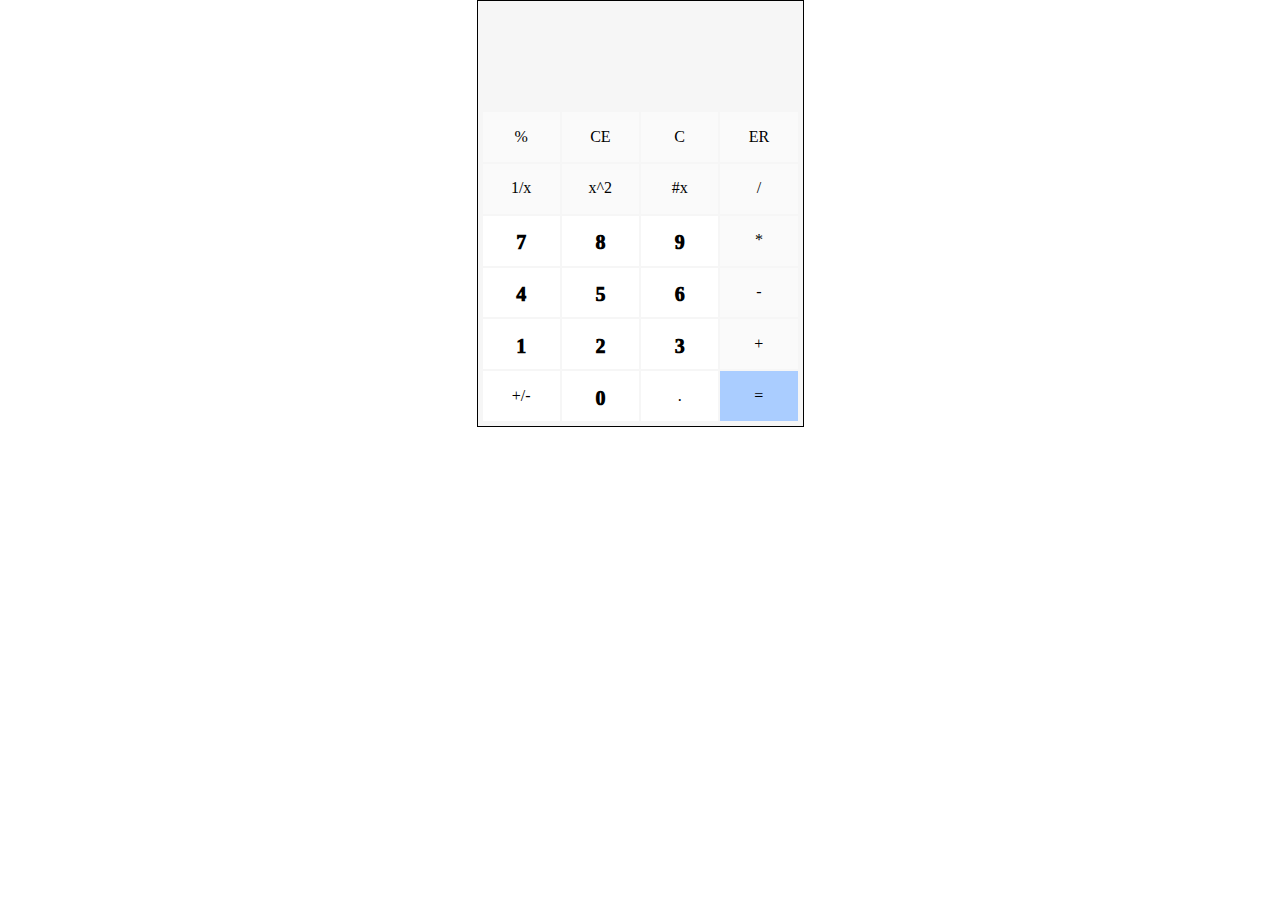
==== Calculator.html @ 677b8e86 "Initial commit" ====
<!DOCTYPE html>
<html lang="en">
<head>
    <meta charset="UTF-8">
    <meta name="viewport" content="width=device-width, initial-scale=1.0">
    <title>Calculator</title>
    <link rel="stylesheet" href="Calculator.css">
</head>
<body>
    <div class="calc__container">
        <div class="header__display"></div>

        <div class="selectors__container">
            <div class="remainder operator">%</div>
            <div class="clear-entry operator">CE</div>
            <div class="clear operator">C</div>
            <div class="erase-last-number operator">ER</div>

            <div class="divide-1-by-x operator">1/x</div>
            <div class="x-squared operator">x^2</div>
            <div class="square-root-of-x operator">#x</div>
            <div class="divide operator">/</div>
            
            <div class="num7 number">7</div>
            <div class="num8 number">8</div>
            <div class="num9 number">9</div>
            <div class="times operator">*</div>

            <div class="num4 number">4</div>
            <div class="num5 number">5</div>
            <div class="num6 number">6</div>
            <div class="minus operator">-</div>

            <div class="num1 number">1</div>
            <div class="num2 number">2</div>
            <div class="num3 number">3</div>
            <div class="plus operator">+</div>

            <div class="change-sign last-line-operator">+/-</div>
            <div class="num0 number">0</div>
            <div class="decimal last-line-operator">.</div>
            <div class="equale equale-operator">=</div>
        </div>
    </div>


    <script src="Calculator.js"></script>
</body>
</html>
---- Calculator.css ----
* {
    margin: 0;
}

.calc__container {
    border: 1px solid black;
    width: 325px;
    height: 425px;
    background: rgba(246, 246, 246, 1);
    margin: auto;
    display: grid;
    grid-template-rows: 25% 75%;
}

.header__display {

}

.selectors__container {
    display: grid;
    grid-template-rows: 1fr 1fr 1fr 1fr 1fr 1fr;
    grid-template-columns: 1fr 1fr 1fr 1fr;
    grid-template-areas: 
    "remainder clear-entry clear erase-last-number"
    "divide-1-by-x x-squared square-root-of-x divide"
    "num7 num8 num9 timesOP"
    "num4 num5 num6 minus"
    "num1 num2 num3 plus"
    "change-sign num0 decimalOP equale";
    grid-column-gap: 2px;
    grid-row-gap: 2px;
    padding: 5px;
}

.operator {
    background: rgba(250, 250, 250, 1);
    text-align: center;
    padding: 20% 0 0 0;
}

.number {
    background: rgba(255, 255, 255, 1);
    font-size: 125%;
    font-weight: 1000;
    text-align: center;
    padding: 20% 0 0 0;
}

.last-line-operator {
    background: rgba(255, 255, 255, 1);
    text-align: center;
    padding: 20% 0 0 0;
}

.equale-operator {
    background: rgb(170, 205, 255);
    text-align: center;
    padding: 20% 0 0 0;
}

.remainder {
    grid-area: remainder;
}
.clear-entry {
    grid-area: clear-entry;
}
.clear {
    grid-area: clear;
}
.erase-last-number {
    grid-area: erase-last-number;
}
.divide-1-by-x {
    grid-area: divide-1-by-x;
}
.x-squared {
    grid-area: x-squared;
}
.square-root-of-x {
    grid-area: square-root-of-x;
}
.divide {
    grid-area: divide;
}
.num7 {
    grid-area: num7;
}
.num8 {
    grid-area: num8;
}
.num9 {
    grid-area: num9;
}
.times operator {
    grid-area: timesOP; /*times is a key word do I changed the name to - time operator*/
}
.num4 {
    grid-area: num4;
}
.num5 {
    grid-area: num5;
}
.num6 {
    grid-area: num6;
}
.minus {
    grid-area: minus;
}
.num1 {
    grid-area: num1;
}
.num2 {
    grid-area: num2;
}
.num3 {
    grid-area: num3;
}
.plus {
    grid-area: plus;
}
.change-sign {
    grid-area: change-sign;
}
.num0 {
    grid-area: num0;
}
.decimal {
    grid-area: decimalOP; /*decimal is a key word do I changed the name to - decimal operator*/
}
.equale {
    grid-area: equale;
}
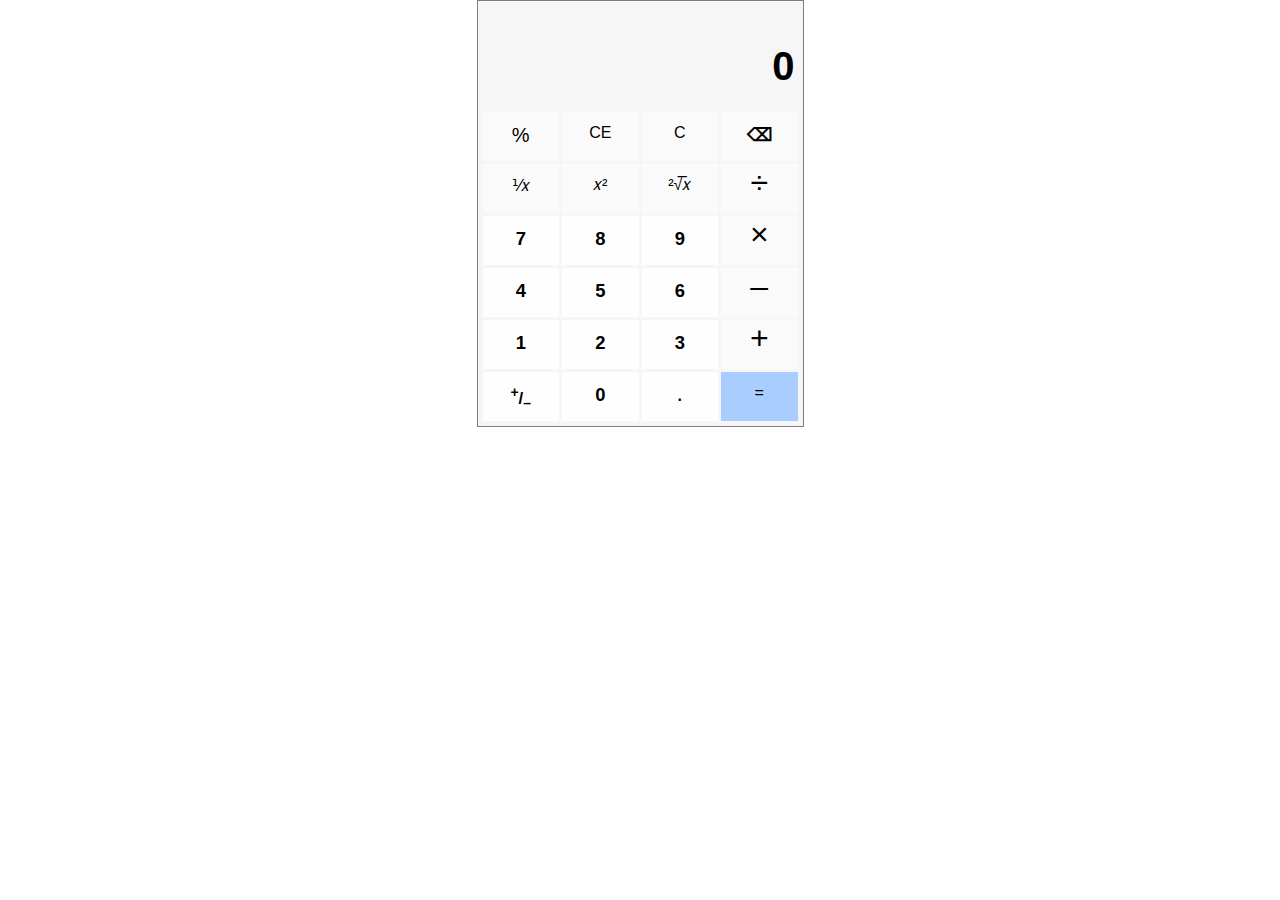
==== commit 6412f795: "uploading files that have not been pushed" ====
--- a/Calculator.html
+++ b/Calculator.html
@@ -8,38 +8,42 @@
 </head>
 <body>
     <div class="calc__container">
-        <div class="header__display"></div>
+        <div class="full__header" id="full-header">
+            <div class="overflow__arrow overflow__arrow-hidden overflow__arrow-open" id="arrow-open">&#x276F</div>
+            <div class="header__display" id="display">0</div>
+            <div class="overflow__arrow overflow__arrow-hidden overflow__arrow-close" id="arrow-close">&#x276E</div>
+        </div>
 
-        <div class="selectors__container">
-            <div class="remainder operator">%</div>
-            <div class="clear-entry operator">CE</div>
-            <div class="clear operator">C</div>
-            <div class="erase-last-number operator">ER</div>
+        <div class="selectors__container" id="selectors-container">
+            <div class="remainder operator" id="remainder">%</div>
+            <div class="clear-entry operator" id="clear-entry">CE</div>
+            <div class="clear operator" id="clear">C</div>
+            <div class="erase-last-number operator" id="erase-last-number">&#9003</div>
 
-            <div class="divide-1-by-x operator">1/x</div>
-            <div class="x-squared operator">x^2</div>
-            <div class="square-root-of-x operator">#x</div>
-            <div class="divide operator">/</div>
+            <div class="divide-1-by-x operator" id="divide-1-by-x">&#x215F&#119909</div>
+            <div class="x-squared operator" id="x-squared">&#119909&#178</div>
+            <div class="square-root-of-x operator" id="square-root-of-x">&#178&#8730&#773&#119909</div>
+            <div class="divide operator" id="divide">&divide</div>
             
-            <div class="num7 number">7</div>
-            <div class="num8 number">8</div>
-            <div class="num9 number">9</div>
-            <div class="times operator">*</div>
+            <div class="num7 number" id="7">7</div>
+            <div class="num8 number" id="8">8</div>
+            <div class="num9 number" id="9">9</div>
+            <div class="times operator" id="times">&times</div>
 
-            <div class="num4 number">4</div>
-            <div class="num5 number">5</div>
-            <div class="num6 number">6</div>
-            <div class="minus operator">-</div>
+            <div class="num4 number" id="4">4</div>
+            <div class="num5 number" id="5">5</div>
+            <div class="num6 number" id="6">6</div>
+            <div class="minus operator" id="minus">&#8211</div>
 
-            <div class="num1 number">1</div>
-            <div class="num2 number">2</div>
-            <div class="num3 number">3</div>
-            <div class="plus operator">+</div>
+            <div class="num1 number" id="1">1</div>
+            <div class="num2 number" id="2">2</div>
+            <div class="num3 number" id="3">3</div>
+            <div class="plus operator" id="plus">+</div>
 
-            <div class="change-sign last-line-operator">+/-</div>
-            <div class="num0 number">0</div>
-            <div class="decimal last-line-operator">.</div>
-            <div class="equale equale-operator">=</div>
+            <div class="change-sign last-line-operator" id="change-sign"><sup>+</sup>/<sub>&#8211</sub></div>
+            <div class="num0 number" id="0">0</div>
+            <div class="decimal last-line-operator" id="decimal">.</div>
+            <div class="equale equale-operator" id="equale">=</div>
         </div>
     </div>
 
--- a/Calculator.css
+++ b/Calculator.css
@@ -1,9 +1,10 @@
 * {
     margin: 0;
+    font-family: 'Segoe UI', Tahoma, Geneva, Verdana, sans-serif;
 }
 
 .calc__container {
-    border: 1px solid black;
+    border: 1px solid rgb(125, 125, 125);
     width: 325px;
     height: 425px;
     background: rgba(246, 246, 246, 1);
@@ -12,8 +13,57 @@
     grid-template-rows: 25% 75%;
 }
 
+.full__header {
+    display: grid;
+    grid-template-columns: auto;
+    grid-template-rows: 40% 60%;
+    grid-template-areas:
+    "empty"
+    "display";
+}
+.full__header-with-overflow {
+    width: 100%;
+    display: grid;
+    grid-template-columns: auto;
+    grid-template-rows: 40% 60%;
+    grid-template-areas:
+    "empty empty empty"
+    "arrowClose display arrowOpen";
+}
 .header__display {
-
+    display: flex;
+    flex-direction: row-reverse;
+    font-size: 250%;
+    font-weight: 600;
+    overflow: hidden;
+    grid-area: display;
+    margin: 0 8px;
+    text-overflow: ellipsis;
+    overflow: hidden; 
+    white-space: nowrap;
+}
+.header__display-other__end {
+    flex-direction: row;
+}
+.overflow__arrow {
+    font-weight: 500;
+    font-size: 250%;
+    color: gray;
+}
+.overflow__arrow-open {
+    width: 32.5px;
+    grid-area: arrowOpen;
+}
+.overflow__arrow-close {
+    width: 32.5px;
+    grid-area: arrowClose;
+    padding-left: 5px;
+}
+.overflow__arrow-visible {
+    display: inline-block;
+}
+.overflow__arrow-hidden {
+    display: none;
 }
 
 .selectors__container {
@@ -27,39 +77,45 @@
     "num4 num5 num6 minus"
     "num1 num2 num3 plus"
     "change-sign num0 decimalOP equale";
-    grid-column-gap: 2px;
-    grid-row-gap: 2px;
+    grid-column-gap: 3px;
+    grid-row-gap: 3px;
     padding: 5px;
 }
 
 .operator {
     background: rgba(250, 250, 250, 1);
     text-align: center;
+    padding: 15% 0 0 0;
+}
+
+.number {
+    background: rgb(254, 254, 254);
+    font-size: 115%;
+    font-weight: 600;
+    text-align: center;
+    padding: 15% 0 0 0;
+}
+
+.last-line-operator {
+    background: rgb(254, 254, 254);
+    text-align: center;
+    padding: 15% 0 0 0;
+}
+
+.decimal {
     padding: 20% 0 0 0;
-}
-
-.number {
-    background: rgba(255, 255, 255, 1);
-    font-size: 125%;
-    font-weight: 1000;
-    text-align: center;
-    padding: 20% 0 0 0;
-}
-
-.last-line-operator {
-    background: rgba(255, 255, 255, 1);
-    text-align: center;
-    padding: 20% 0 0 0;
+    font-weight: 700;
 }
 
 .equale-operator {
     background: rgb(170, 205, 255);
     text-align: center;
-    padding: 20% 0 0 0;
+    padding: 15% 0 0 0;
 }
 
 .remainder {
     grid-area: remainder;
+    font-size: 125%;
 }
 .clear-entry {
     grid-area: clear-entry;
@@ -69,6 +125,8 @@
 }
 .erase-last-number {
     grid-area: erase-last-number;
+    font-size: 115%;
+    font-weight: 600;
 }
 .divide-1-by-x {
     grid-area: divide-1-by-x;
@@ -81,6 +139,9 @@
 }
 .divide {
     grid-area: divide;
+    font-size: 200%;
+    font-weight: 300;
+    padding: 0 0 10% 0;
 }
 .num7 {
     grid-area: num7;
@@ -91,8 +152,11 @@
 .num9 {
     grid-area: num9;
 }
-.times operator {
+.times {
     grid-area: timesOP; /*times is a key word do I changed the name to - time operator*/
+    font-size: 200%;
+    font-weight: 300;
+    padding: 0 0 10% 0;
 }
 .num4 {
     grid-area: num4;
@@ -105,6 +169,9 @@
 }
 .minus {
     grid-area: minus;
+    font-size: 200%;
+    font-weight: 300;
+    padding: 0 0 10% 0;
 }
 .num1 {
     grid-area: num1;
@@ -117,9 +184,14 @@
 }
 .plus {
     grid-area: plus;
+    font-size: 200%;
+    font-weight: 300;
+    padding: 0 0 10% 0;
 }
 .change-sign {
     grid-area: change-sign;
+    font-size: 105%;
+    font-weight: 600;
 }
 .num0 {
     grid-area: num0;
@@ -129,4 +201,22 @@
 }
 .equale {
     grid-area: equale;
+}
+
+.mouse__over {
+    background: rgba(210, 210, 210, 1);
+}
+.equale__mouse__over {
+    background: rgba(80, 150, 235, 1);
+}
+.overflow-arrow__mouse__over {
+    color: rgba(80, 150, 235, 1);
+}
+
+.disabled {
+    color: rgba(0, 0, 0, 0.2);
+}
+
+.empty {
+    grid-area: empty;
 }